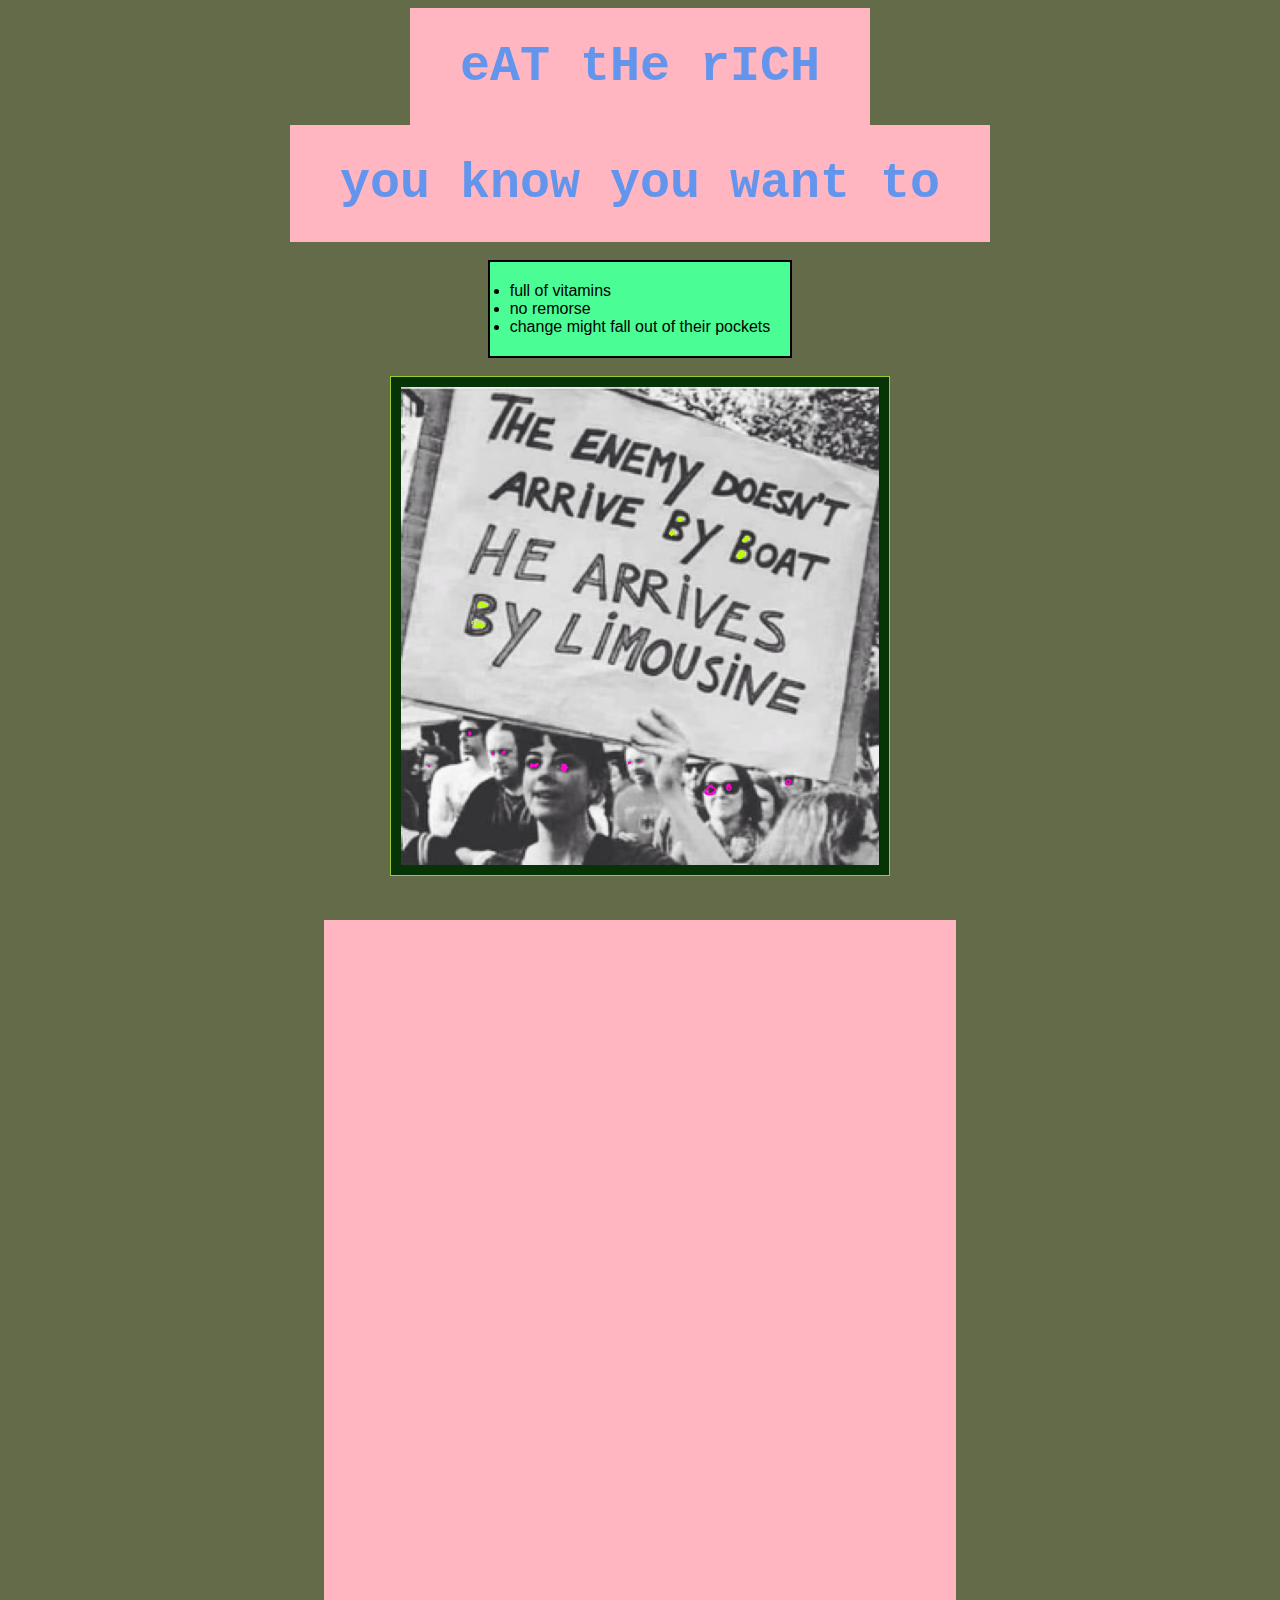
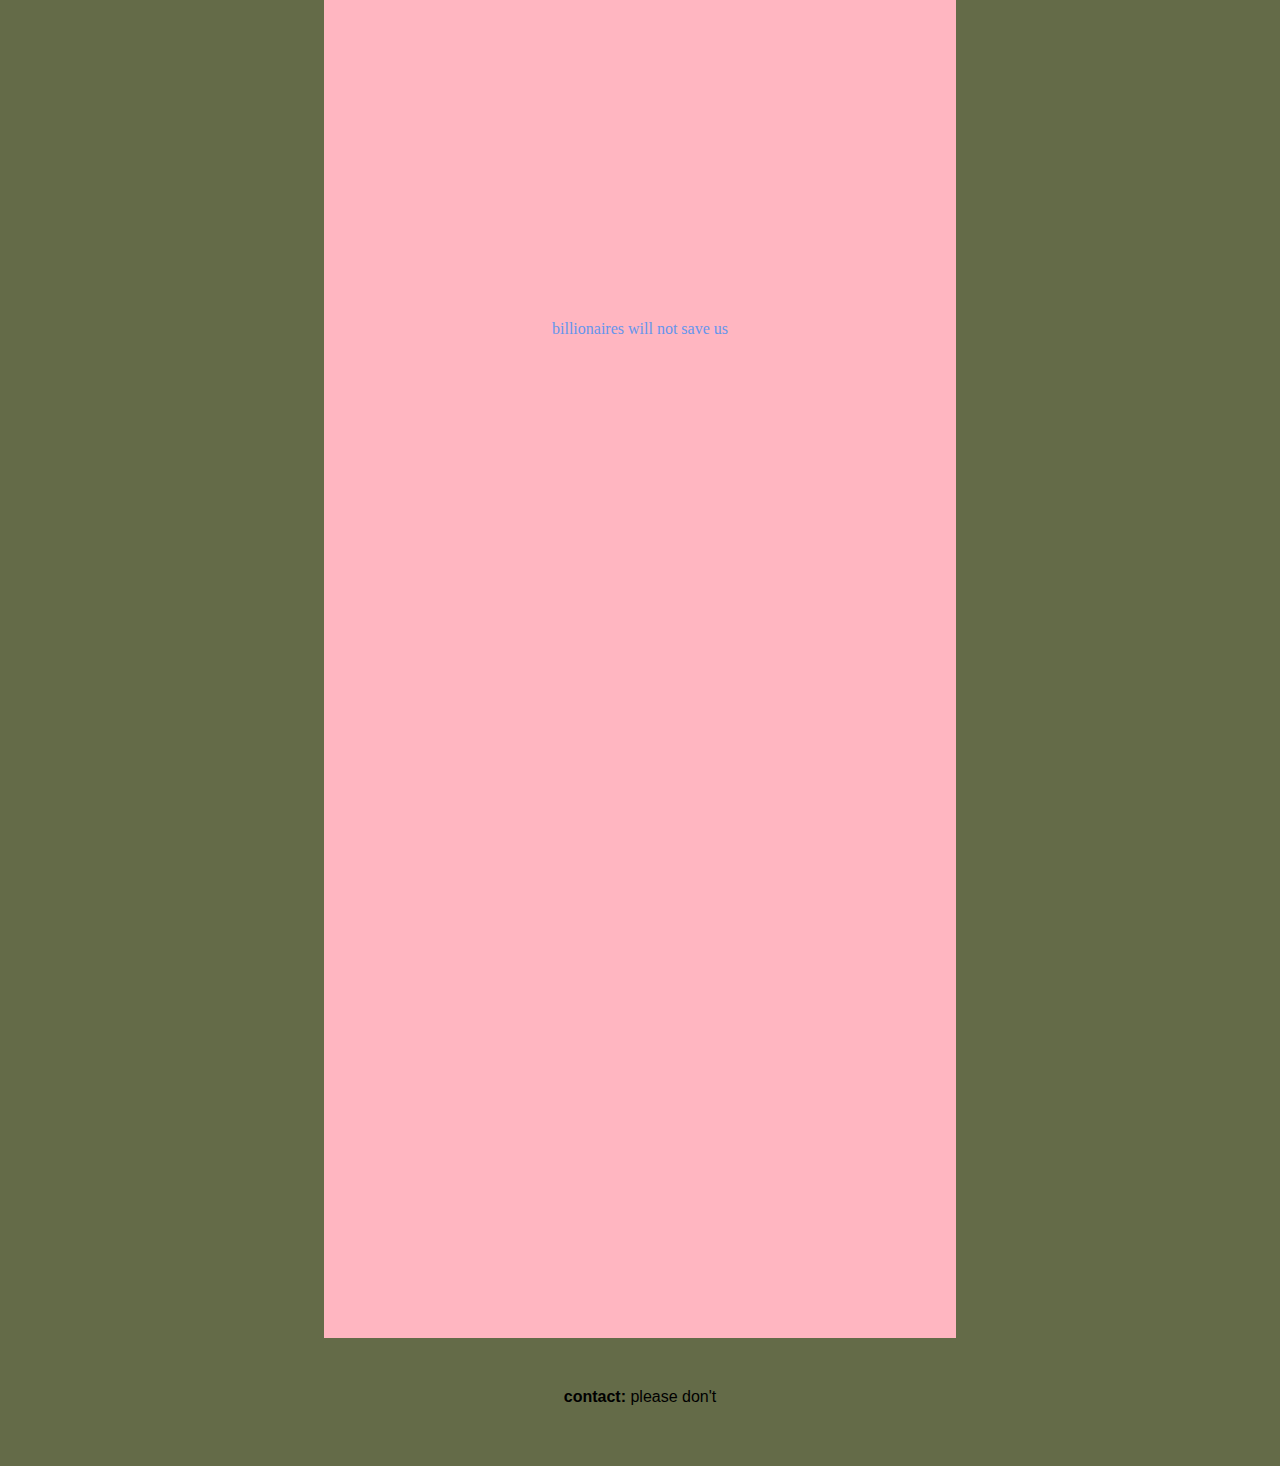
==== index.html @ 0acd5a08 "Update index.html" ====
<!DOCTYPE html>

<html
    <head>
        <link href="index.css" rel="stylesheet" type="text/css">
        <title>@@**@@</title>
        <link rel="icon" type="image/x-icon" href="swirly.jpeg">
    </head> 

    <body>
        <h1>eAT tHe rICH</h1>
        <h1>you know you want to</h1>
            <br>
            <ul>
                <li>full of vitamins
                <li>no remorse</li>
                <li>change might fall out of their pockets</li>
            </ul>
            <br>
        <div class="enemy">
            <a href="page2.html"><img src="enemy.gif"></a>
        </div>  

        <p>billionaires will not save us</p>
            <!--srsly though, they won't-->
        <footer><strong>contact:</strong> please don't </footer>
    </body>

</html>
---- index.css ----
*{
    box-sizing: border-box;
}

body{
    background-color: rgb(100, 107, 72);
}

h1{
    background-color: lightpink;
    color: cornflowerblue;
    font-family: monospace;
    font-size: 50px;
    width: fit-content;
    margin: auto;
    padding: 30px 50px;
}

ul{
    font-family: Arial, Helvetica, sans-serif;
    padding: 20px 20px;
    width: fit-content;
    margin: auto;
    border: 2px solid black;
    background-color: rgb(75, 253, 149);
}
p{
    background-color: lightpink;
    color: cornflowerblue;
    text-align: center;
    margin: 0 auto;
    width: 50%;
    padding: 1000px 40px;
    
}

.enemy{
    margin: auto;
    padding-bottom: 40px;
    width: fit-content;
}


img{
    width: 100%;
    max-width: 500px;
    max-height: 500px;
    padding: 10px;
    background-color: rgb(6, 52, 6);
    border: 1px solid yellowgreen;
    
    

}

footer{
    font-family: Arial, Helvetica, sans-serif;
    width: fit-content;
    margin: auto;
    padding: 50px;
    bottom: 0%;
    text-align: right;

}

h2{
    background-color: rgb(6, 52, 6);
    color: cornflowerblue;
    text-align: center;
    margin: 0 auto;
    width: 50%;
    padding: 150px 40px;
    border: 1px solid yellowgreen;
    margin-top: 200px;

}
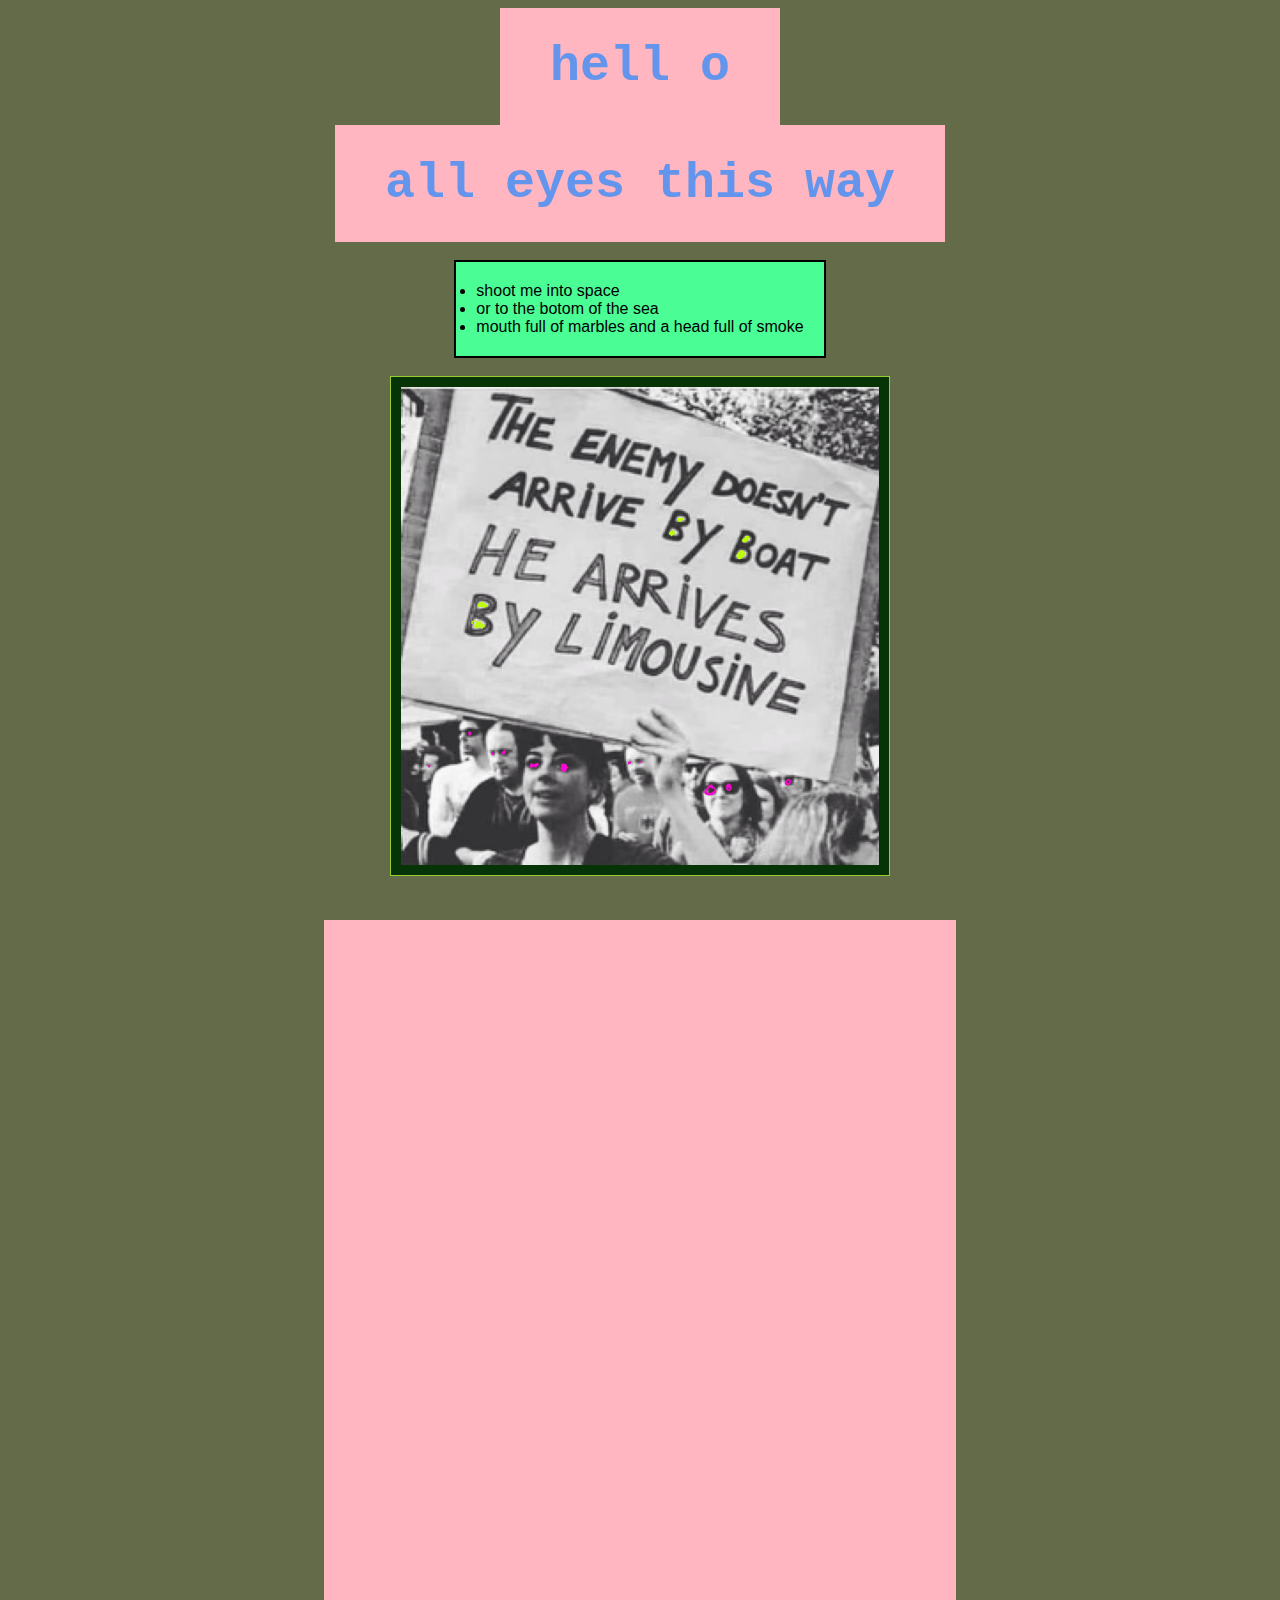
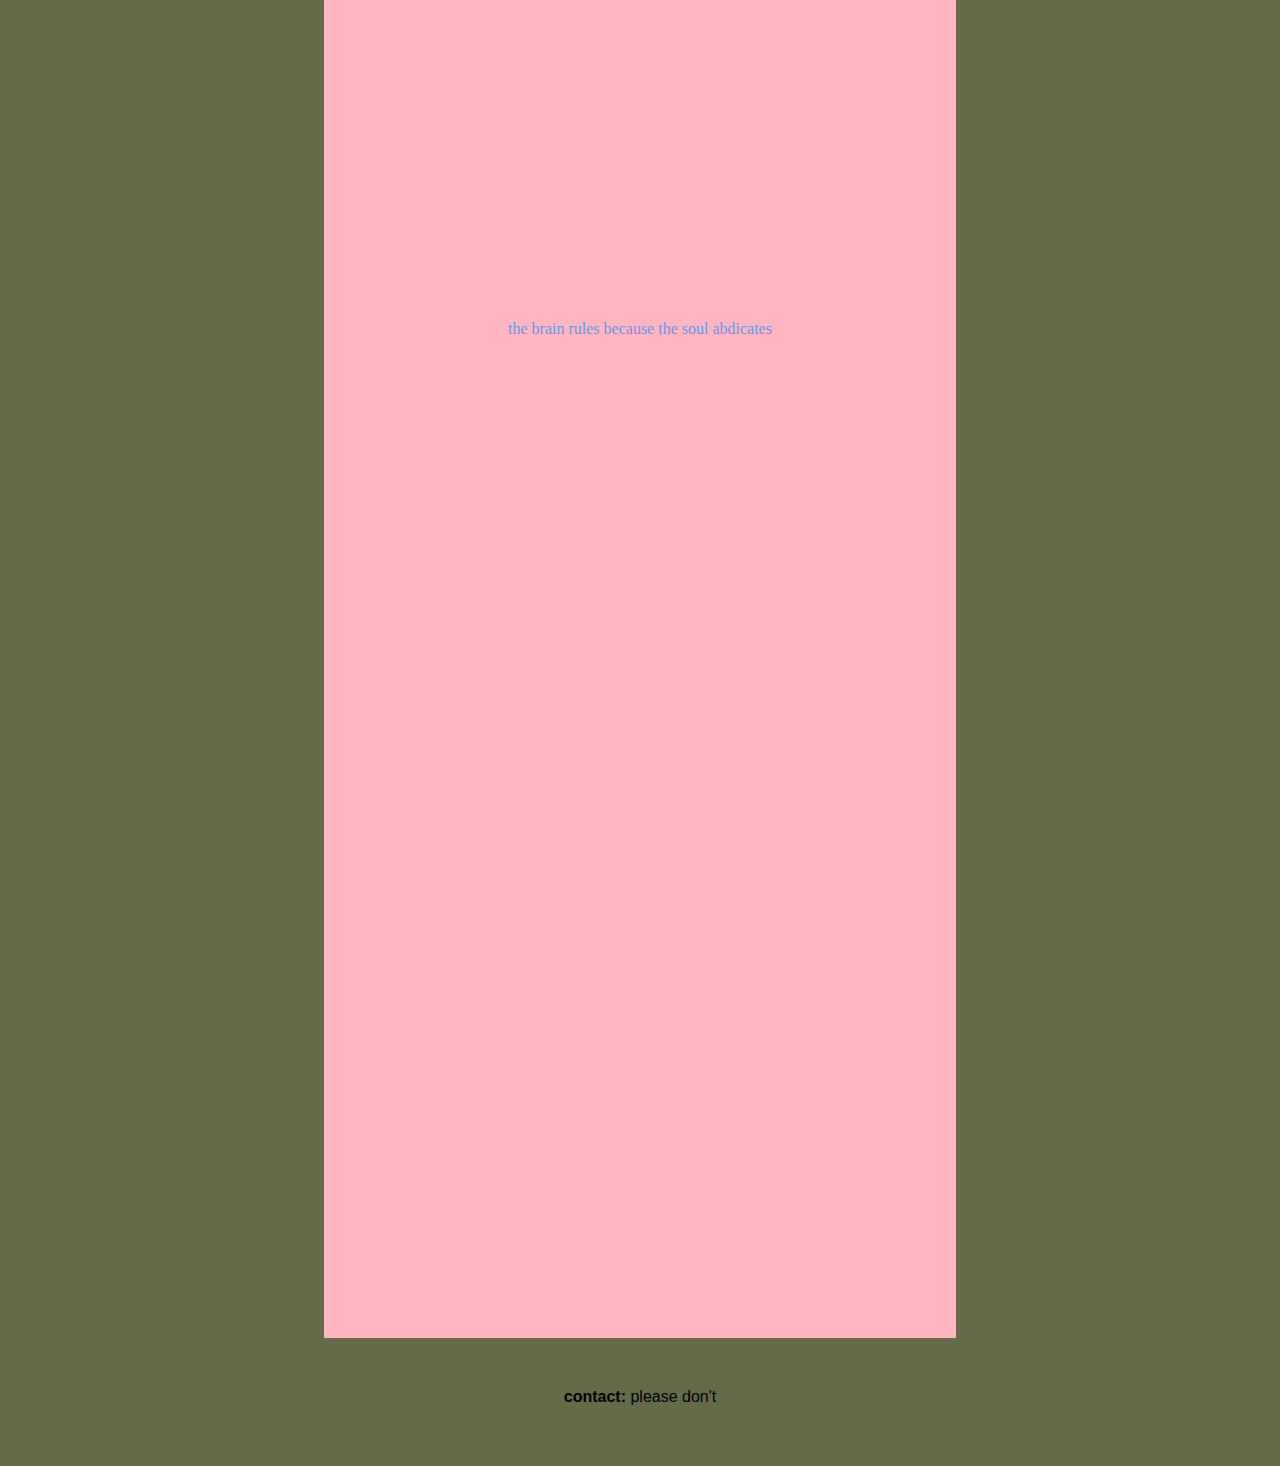
==== commit 43f38fa8: "Update index.html" ====
--- a/index.html
+++ b/index.html
@@ -8,20 +8,20 @@
     </head> 
 
     <body>
-        <h1>eAT tHe rICH</h1>
-        <h1>you know you want to</h1>
+        <h1>hell o</h1>
+        <h1>all eyes this way</h1>
             <br>
             <ul>
-                <li>full of vitamins
-                <li>no remorse</li>
-                <li>change might fall out of their pockets</li>
+                <li>shoot me into space</li>
+                <li>or to the botom of the sea</li>
+                <li>mouth full of marbles and a head full of smoke</li>
             </ul>
             <br>
         <div class="enemy">
             <a href="page2.html"><img src="enemy.gif"></a>
         </div>  
 
-        <p>billionaires will not save us</p>
+        <p>the brain rules because the soul abdicates</p>
             <!--srsly though, they won't-->
         <footer><strong>contact:</strong> please don't </footer>
     </body>
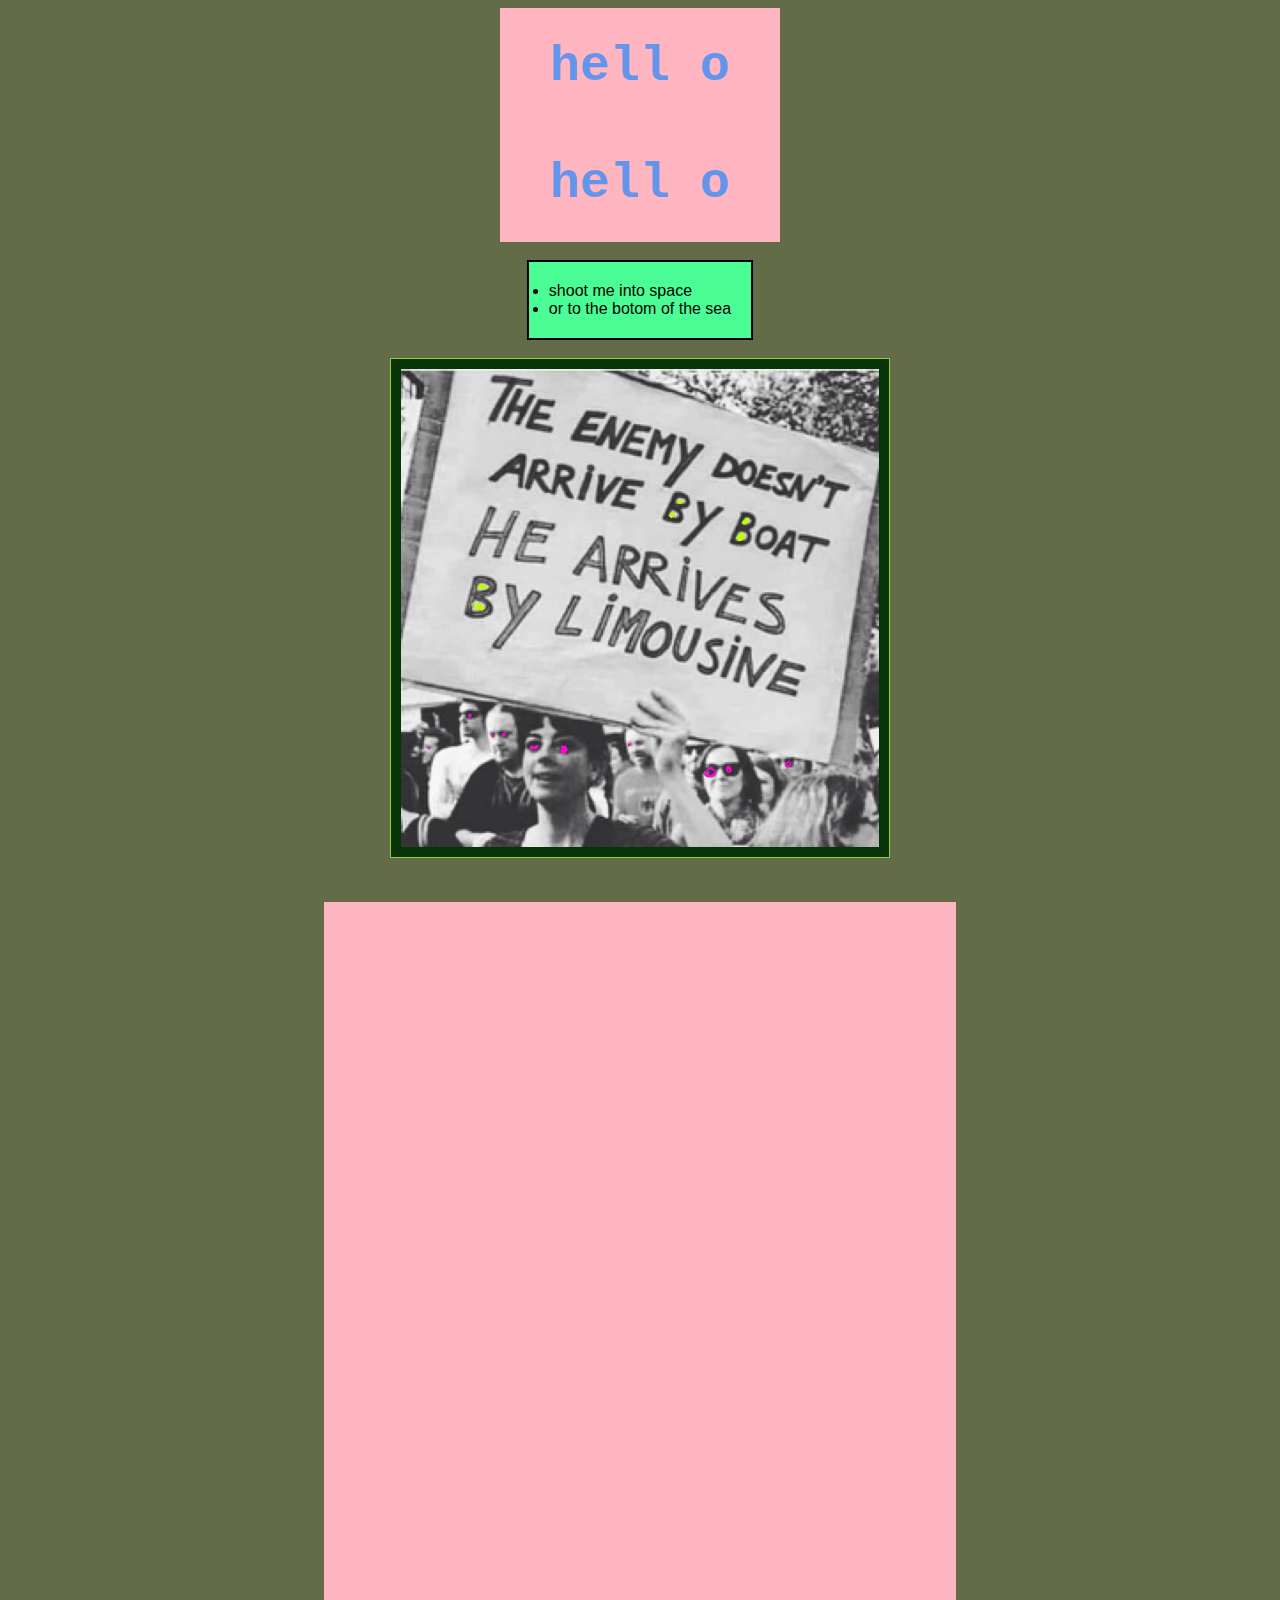
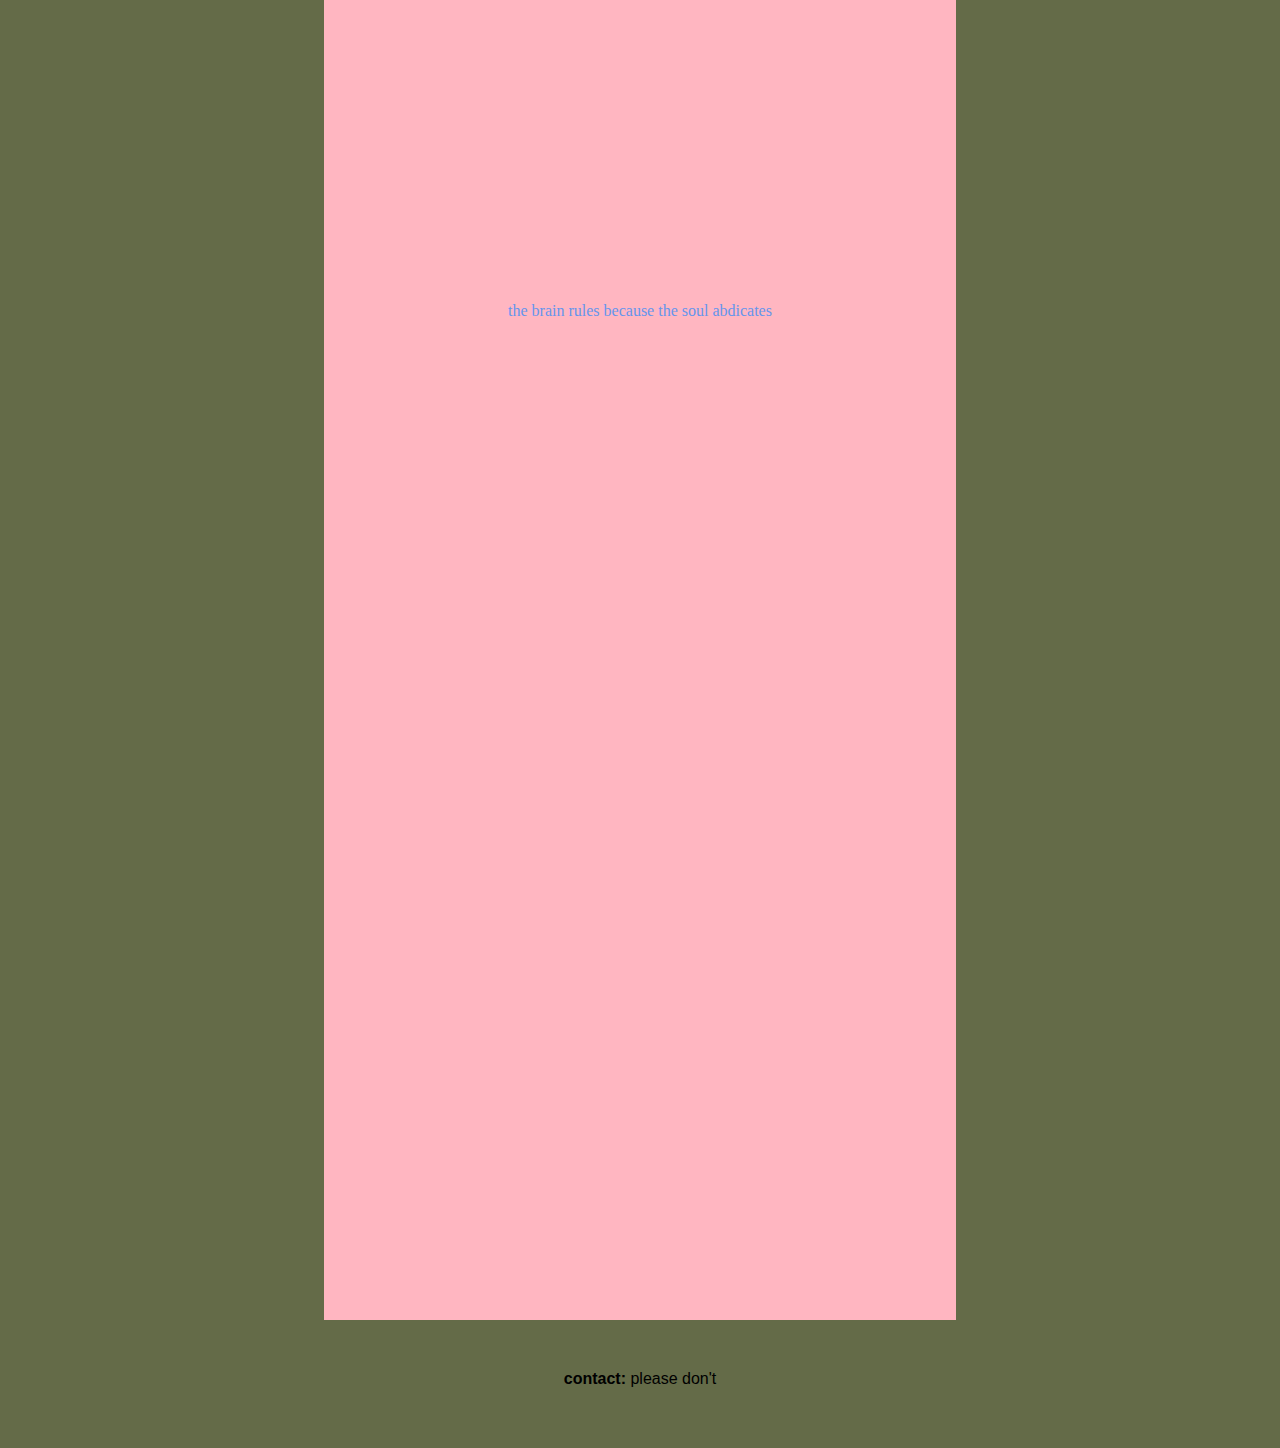
==== commit 0538f81e: "Update index.html" ====
--- a/index.html
+++ b/index.html
@@ -9,12 +9,12 @@
 
     <body>
         <h1>hell o</h1>
-        <h1>all eyes this way</h1>
+        <h1>hell o</h1>
             <br>
             <ul>
                 <li>shoot me into space</li>
                 <li>or to the botom of the sea</li>
-                <li>mouth full of marbles and a head full of smoke</li>
+                
             </ul>
             <br>
         <div class="enemy">
@@ -22,7 +22,7 @@
         </div>  
 
         <p>the brain rules because the soul abdicates</p>
-            <!--srsly though, they won't-->
+            <!--henry miller, i think?-->
         <footer><strong>contact:</strong> please don't </footer>
     </body>
 
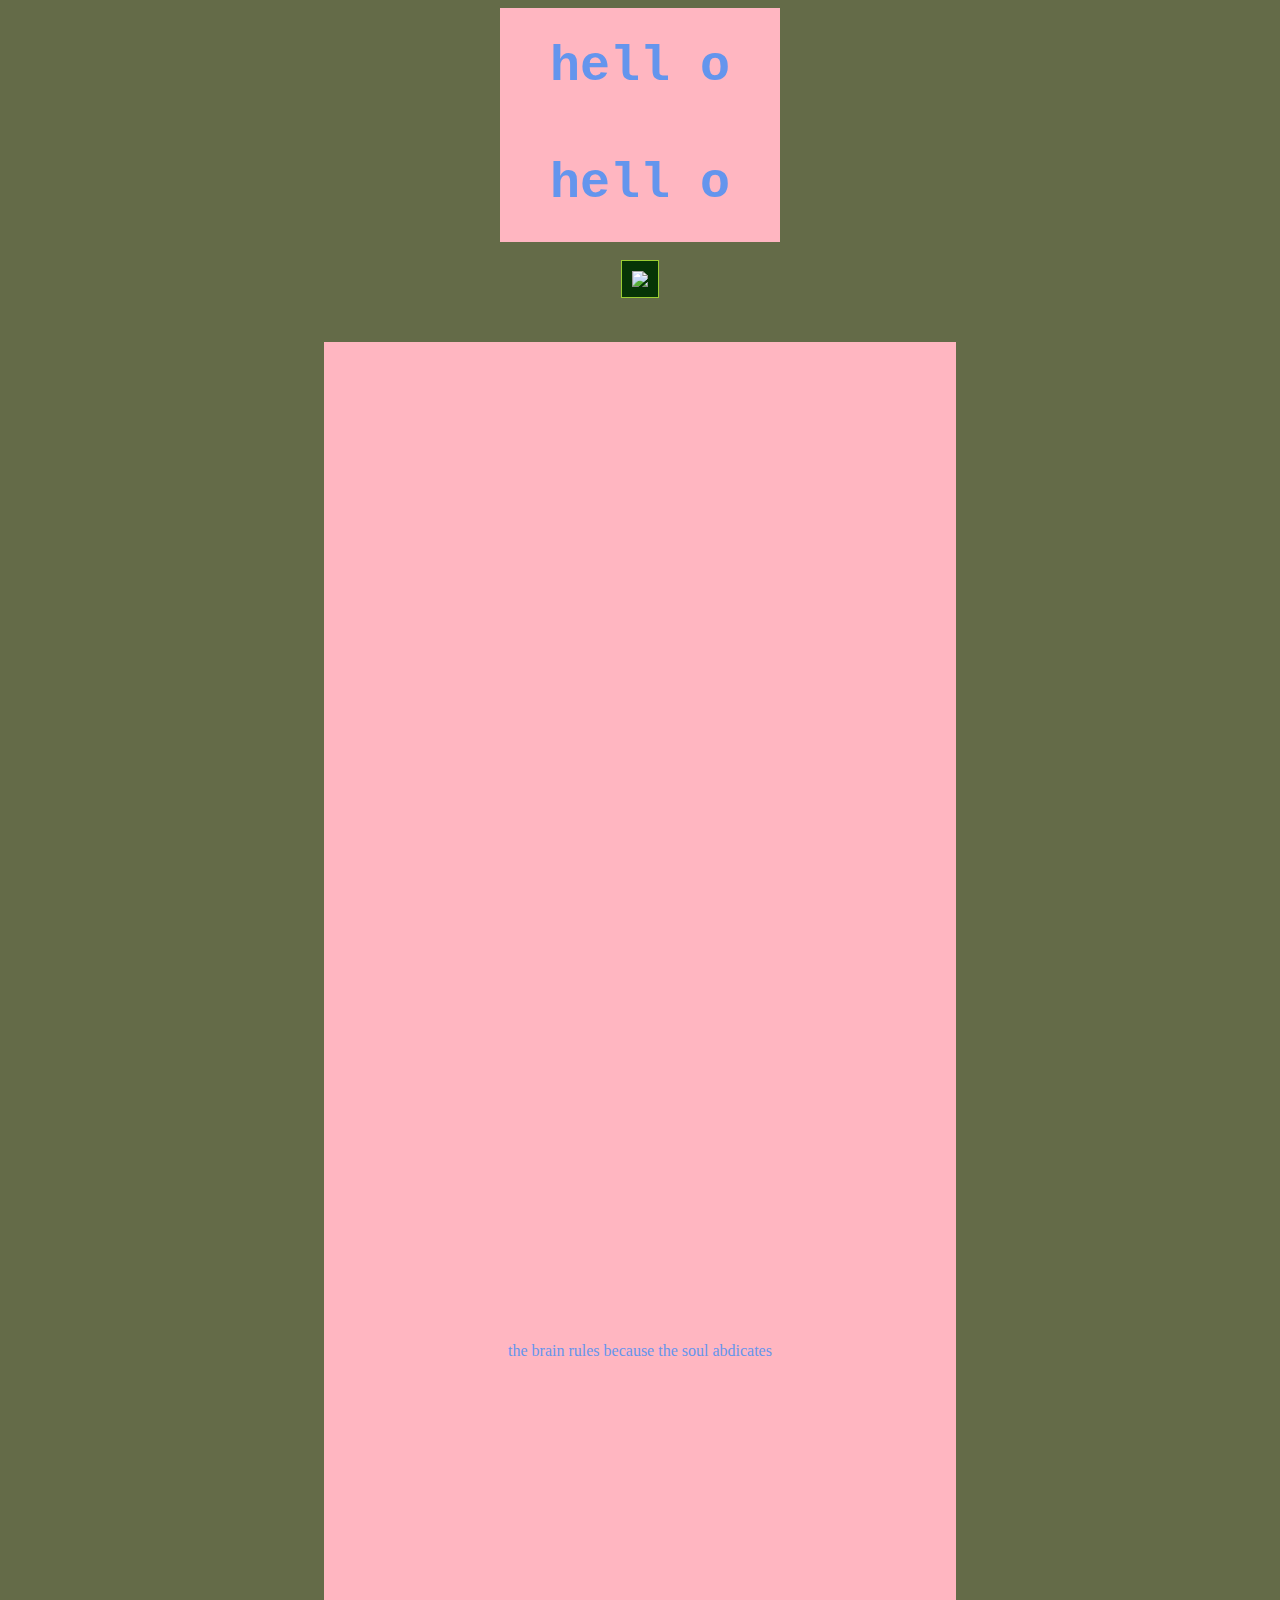
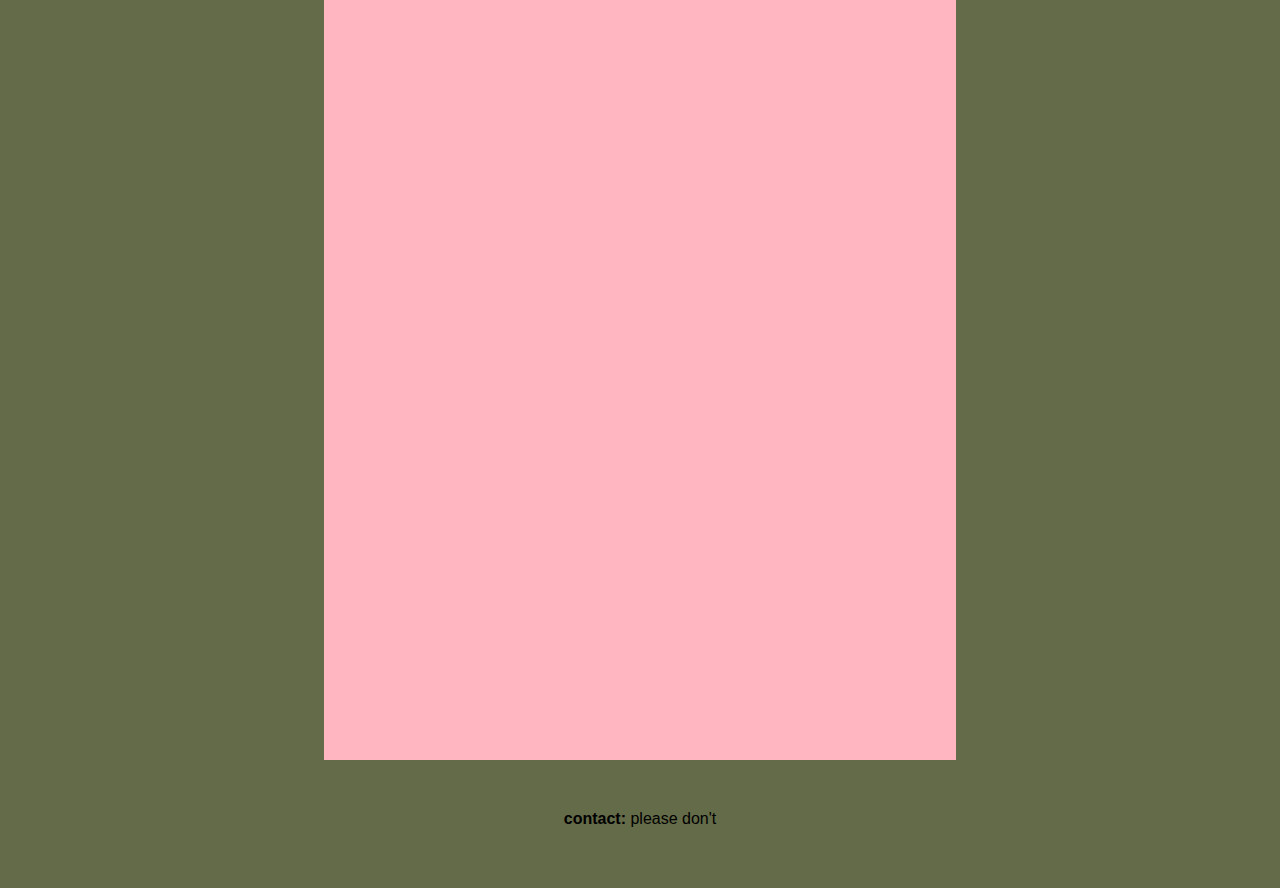
==== commit 09f069fd: "Update index.html" ====
--- a/index.html
+++ b/index.html
@@ -11,14 +11,9 @@
         <h1>hell o</h1>
         <h1>hell o</h1>
             <br>
-            <ul>
-                <li>shoot me into space</li>
-                <li>or to the botom of the sea</li>
-                
-            </ul>
-            <br>
+            
         <div class="enemy">
-            <a href="page2.html"><img src="enemy.gif"></a>
+            <a href="page2.html"><img src="window.gif"></a>
         </div>  
 
         <p>the brain rules because the soul abdicates</p>
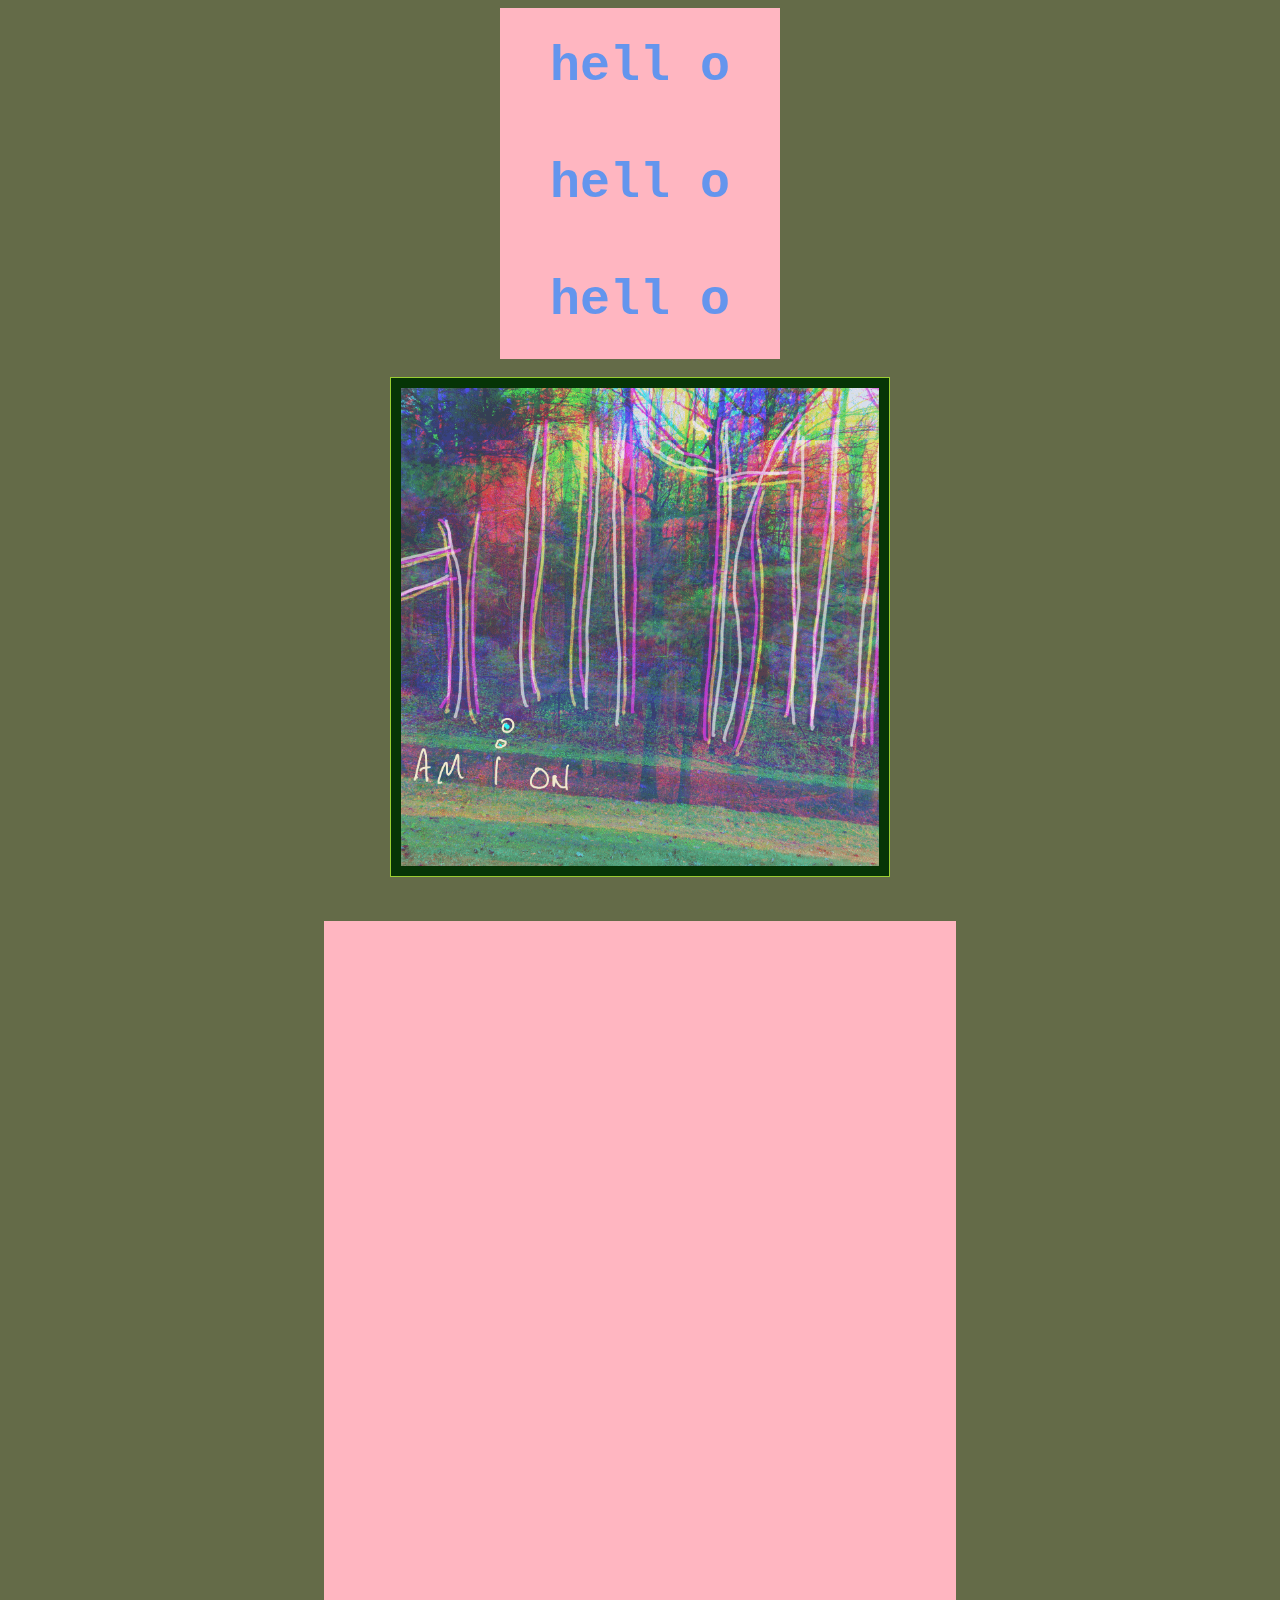
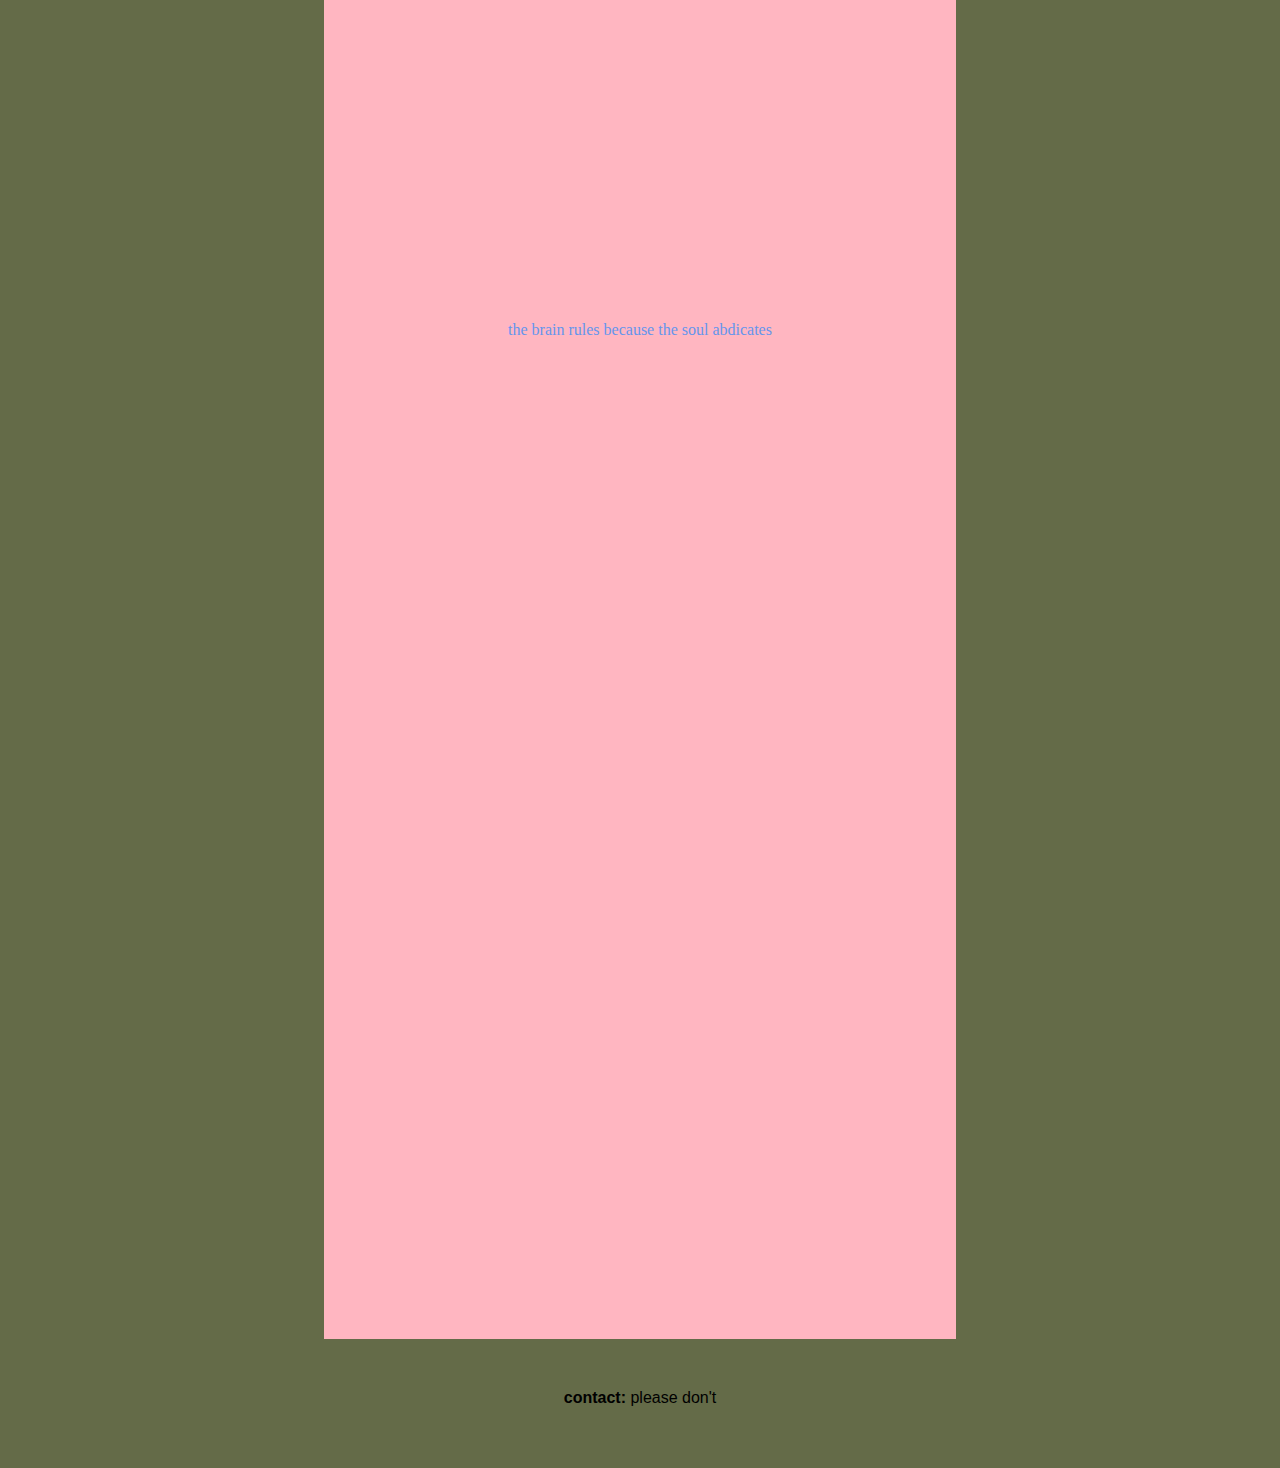
==== commit 020c01e7: "Update index.html" ====
--- a/index.html
+++ b/index.html
@@ -8,6 +8,7 @@
     </head> 
 
     <body>
+        <h1>hell o</h1>
         <h1>hell o</h1>
         <h1>hell o</h1>
             <br>
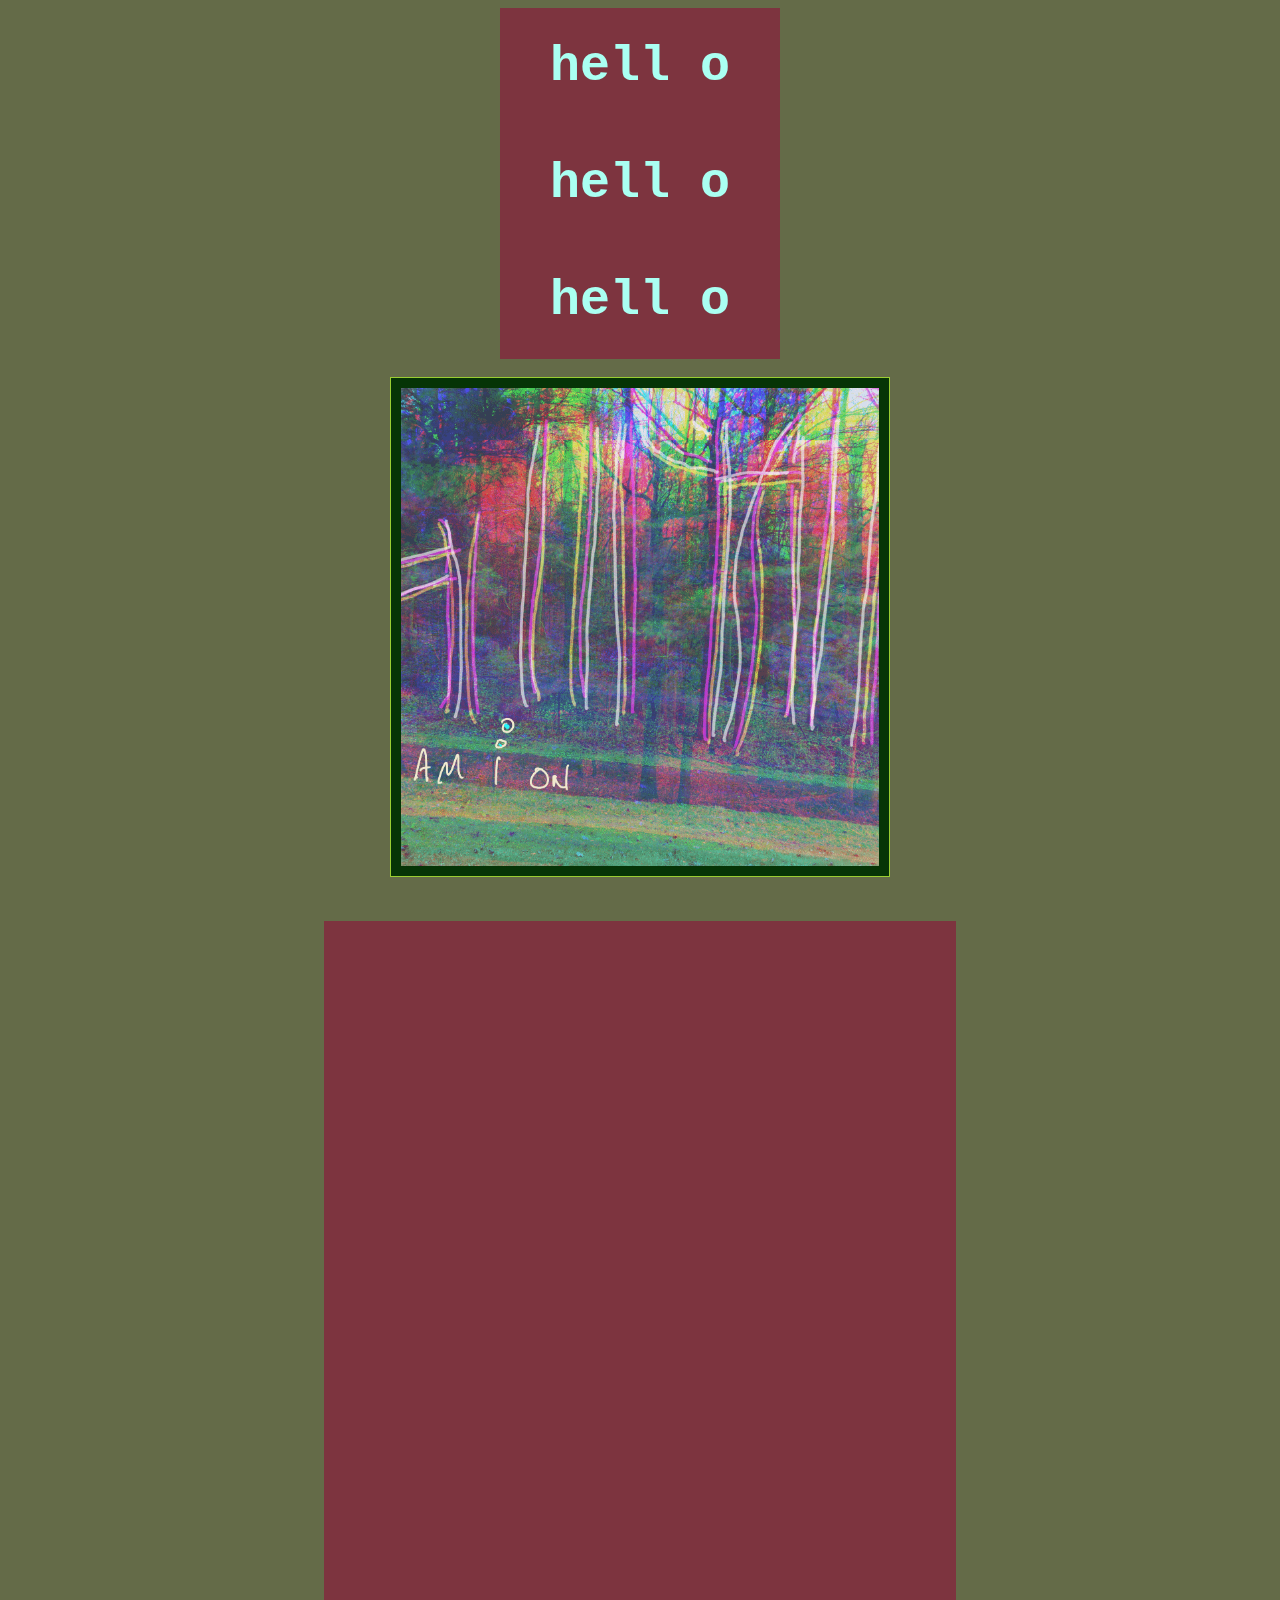
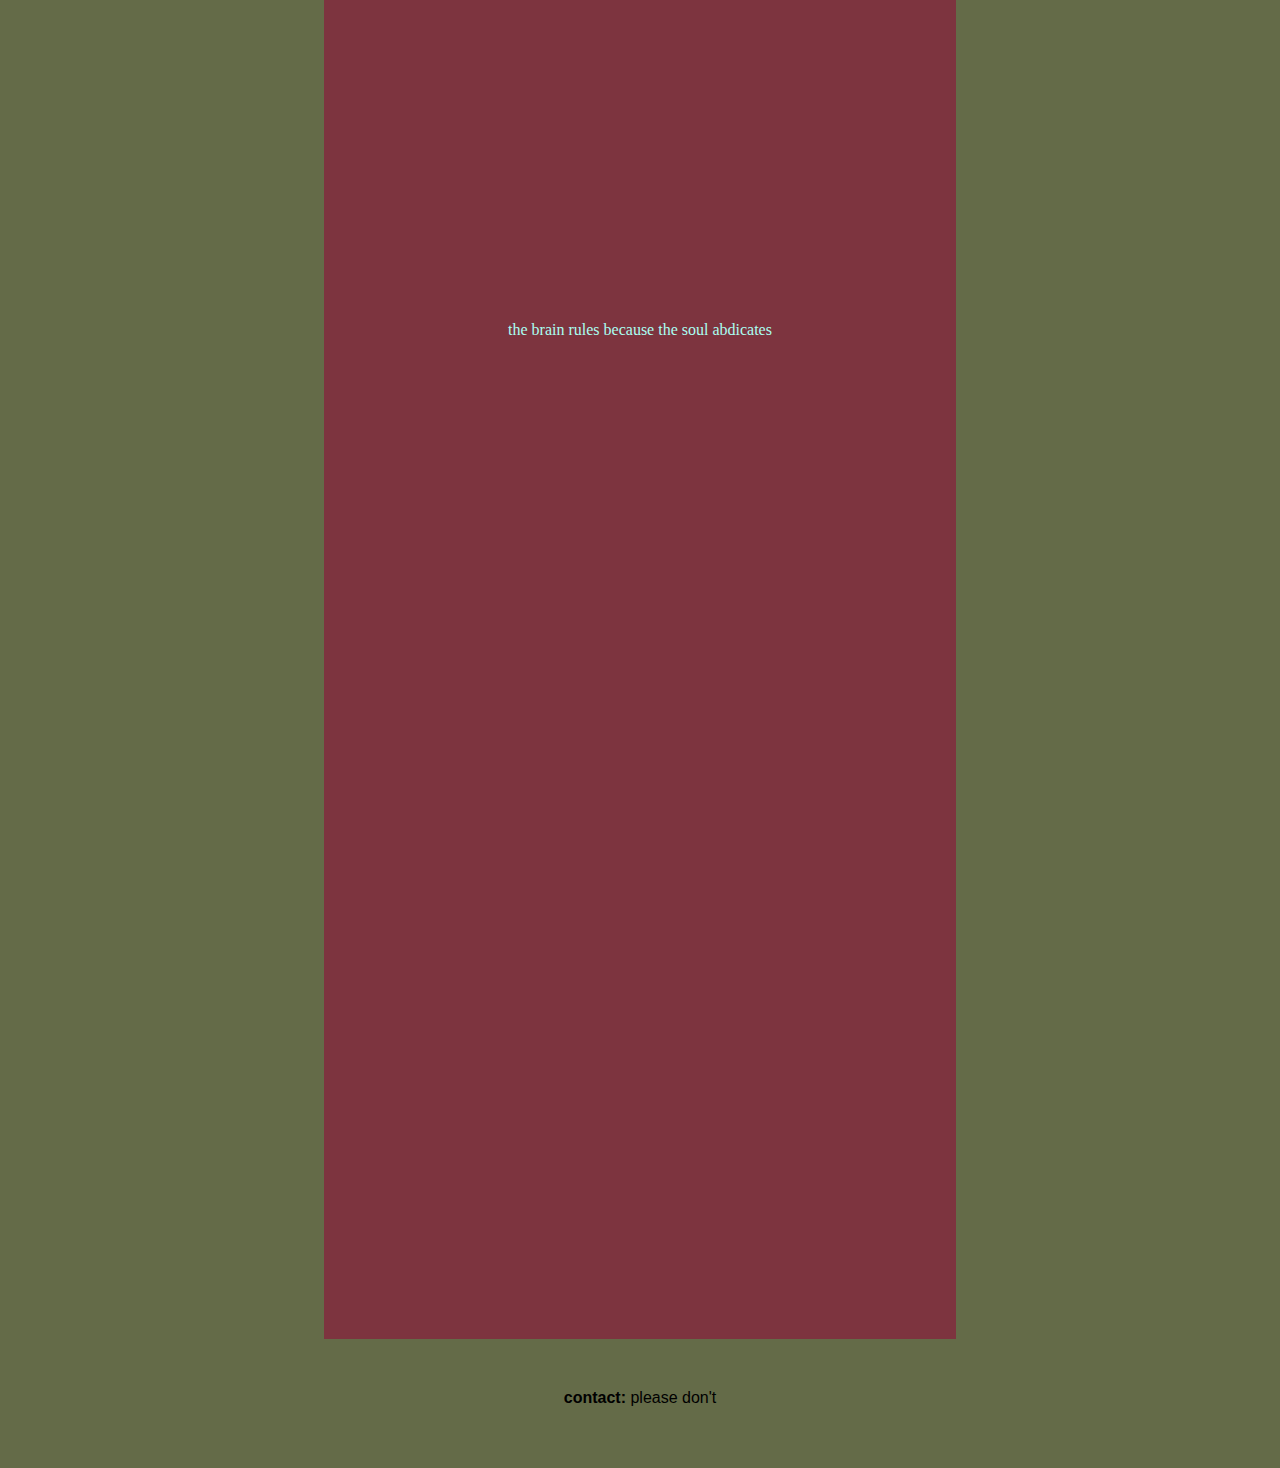
==== commit 8611805e: "Update index.html" ====
--- a/index.html
+++ b/index.html
@@ -5,6 +5,9 @@
         <link href="index.css" rel="stylesheet" type="text/css">
         <title>@@**@@</title>
         <link rel="icon" type="image/x-icon" href="swirly.jpeg">
+            <link rel="preconnect" href="https://fonts.googleapis.com">
+            <link rel="preconnect" href="https://fonts.gstatic.com" crossorigin>
+            <link href="https://fonts.googleapis.com/css2?family=Press+Start+2P&display=swap" rel="stylesheet">
     </head> 
 
     <body>
--- a/index.css
+++ b/index.css
@@ -7,8 +7,8 @@
 }
 
 h1{
-    background-color: lightpink;
-    color: cornflowerblue;
+    background-color: rgb(125, 52, 63);
+    color: rgb(170, 255, 242);
     font-family: monospace;
     font-size: 50px;
     width: fit-content;
@@ -25,8 +25,8 @@
     background-color: rgb(75, 253, 149);
 }
 p{
-    background-color: lightpink;
-    color: cornflowerblue;
+    background-color: rgb(125, 52, 63);
+    color: rgb(170, 255, 242);
     text-align: center;
     margin: 0 auto;
     width: 50%;
@@ -64,13 +64,14 @@
 }
 
 h2{
-    background-color: rgb(6, 52, 6);
-    color: cornflowerblue;
+    background-color: rgb(125, 52, 63);
+    color: rgb(170, 255, 242);
     text-align: center;
     margin: 0 auto;
     width: 50%;
     padding: 150px 40px;
     border: 1px solid yellowgreen;
     margin-top: 200px;
+    font-family: 'Press Start 2P', cursive;
 
 }
